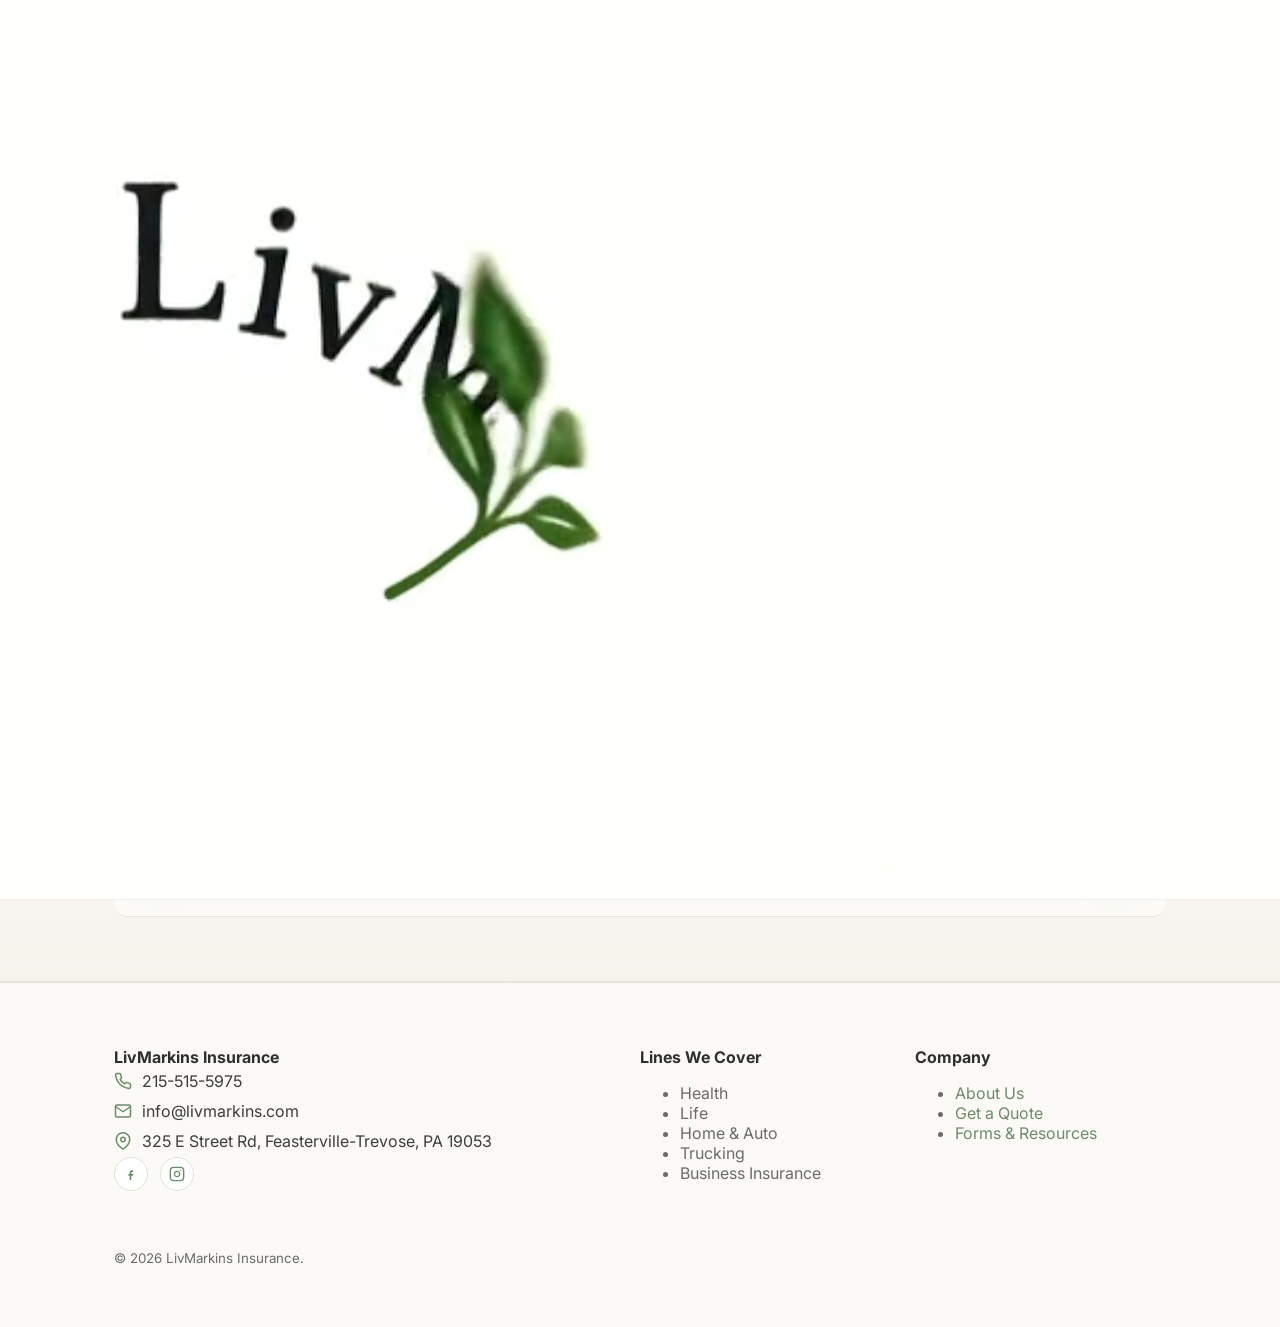
==== index.html @ 32b92e9e "Add files via upload" ====
<!doctype html>
<html lang="en">
<head>
<meta charset="utf-8"/>
<meta name="viewport" content="width=device-width, initial-scale=1"/>

<title>LivMarkins Insurance — Coverage with Clarity</title>

<meta name="description" content="LivMarkins Insurance offers Health, Life, Home, Auto, Trucking, and Tower Climber coverage with personalized service."/>

<meta property="og:type" content="website">
<meta property="og:site_name" content="LivMarkins Insurance">
<meta property="og:title" content="LivMarkins Insurance — Coverage with Clarity">
<meta property="og:description" content="Helping families and businesses protect what matters — Health, Life, Home & Auto, Trucking, and Tower Climbers coverage.">
<meta property="og:url" content="https://livmarkins.com/">
<meta property="og:image" content="https://livmarkins.com/assets/share-image.png?v=5">

<link rel="icon" type="image/png" href="assets/favicon.png?v=5">
<link rel="stylesheet" href="styles.css?cachebust"/>
</head>

<body>

<div class="scroll-progress"></div>

<div id="splash" class="splash" aria-hidden="true">
  <div class="splash-video-wrap">
    <video id="splashVideo" class="splash-video" autoplay muted playsinline preload="metadata" poster="assets/splash_poster.jpg">
      <source src="assets/splash.webm" type="video/webm"/>
      <source src="assets/splash.mp4" type="video/mp4"/>
      <img src="assets/logo.png" alt="">
    </video>
    <noscript>
      <img src="assets/splash_poster.jpg" alt="LivMarkins splash">
    </noscript>
  </div>
</div>

<header>
<div class="container nav">
  <div class="brand">
    <a href="./">
      <img src="assets/logo_name.png?v=5" alt="LivMarkins" class="brand-wordmark"/>
    </a>
  </div>

  <nav class="nav-desktop" aria-label="Primary">
    <ul>
      <li><a href="./" class="home-link active" aria-current="page">Home</a></li>
      <li><a href="about/" class="about-link">About</a></li>
      <li><a href="get-a-quote/" class="quote-link">Get a Quote</a></li>
      <li><a href="forms-and-resources/" class="res-link">Forms &amp; Resources</a></li>
    </ul>
  </nav>

  <button class="nav-toggle" aria-label="Open menu" aria-controls="mobileNav" aria-expanded="false">
    <span class="bar"></span>
    <span class="bar"></span>
    <span class="bar"></span>
  </button>
</div>

<div id="mobileNav" class="mobile-nav" hidden>
  <div class="mobile-nav-panel">
    <button class="nav-close" aria-label="Close menu">✕</button>
    <ul>
      <li><a href="./" class="home-link" aria-current="page">Home</a></li>
      <li><a href="about/" class="about-link">About</a></li>
      <li><a href="get-a-quote/" class="quote-link">Get a Quote</a></li>
      <li><a href="forms-and-resources/" class="res-link">Forms &amp; Resources</a></li>
    </ul>
  </div>
  <div class="mobile-nav-backdrop"></div>
</div>
</header>

<section class="hero">
  <svg class="hero-leaf l1" viewBox="0 0 100 100" fill="currentColor"><path d="M50 5c20 10 35 30 30 55-20 5-45-5-55-25C15 20 30 5 50 5z"/></svg>
  <svg class="hero-leaf l2" viewBox="0 0 100 100" fill="currentColor"><path d="M50 5c20 10 35 30 30 55-20 5-45-5-55-25C15 20 30 5 50 5z"/></svg>
  <svg class="hero-leaf l3" viewBox="0 0 100 100" fill="currentColor"><path d="M50 5c20 10 35 30 30 55-20 5-45-5-55-25C15 20 30 5 50 5z"/></svg>

  <div class="container hero-inner">
    <div>
      <img src="assets/logo.png" alt="LivMarkins Insurance" class="hero-full-logo splash-reveal d1"/>

      <h1 class="splash-reveal d2">Coverage that fits your life.</h1>

      <p class="splash-reveal d3">
        LivMarkins Insurance helps families and businesses protect what matters—without the jargon.
      </p>

      <div class="cta splash-reveal d4">
        <a class="button" href="get-a-quote/">Get a Quote</a>
        <a class="button secondary" href="about/">About Us</a>
      </div>
    </div>

    <aside class="card accordion-panel splash-reveal d3" aria-label="Why Insurance">
      <span class="badge">Why Insurance?</span>
      <p>
        You can’t control everything, but insurance lets you sleep at night knowing you’re covered when things go sideways.
      </p>

      <div class="acc-item">
        <button class="acc-trigger" aria-expanded="false">
          Health
          <svg class="acc-chevron" viewBox="0 0 24 24" fill="none" stroke="currentColor" stroke-width="2" stroke-linecap="round" stroke-linejoin="round"><polyline points="6 9 12 15 18 9"/></svg>
        </button>
        <div class="acc-panel"><div class="acc-panel-inner">Plans for individuals, families, and small businesses.</div></div>
      </div>

      <div class="acc-item">
        <button class="acc-trigger" aria-expanded="false">
          Life
          <svg class="acc-chevron" viewBox="0 0 24 24" fill="none" stroke="currentColor" stroke-width="2" stroke-linecap="round" stroke-linejoin="round"><polyline points="6 9 12 15 18 9"/></svg>
        </button>
        <div class="acc-panel"><div class="acc-panel-inner">Protect your family or partners with income replacement, debt coverage, and legacy planning.</div></div>
      </div>

      <div class="acc-item">
        <button class="acc-trigger" aria-expanded="false">
          Home &amp; Auto
          <svg class="acc-chevron" viewBox="0 0 24 24" fill="none" stroke="currentColor" stroke-width="2" stroke-linecap="round" stroke-linejoin="round"><polyline points="6 9 12 15 18 9"/></svg>
        </button>
        <div class="acc-panel"><div class="acc-panel-inner">Personalized coverage for your home, auto, jewelry, and liability.</div></div>
      </div>

      <div class="acc-item">
        <button class="acc-trigger" aria-expanded="false">
          Trucking
          <svg class="acc-chevron" viewBox="0 0 24 24" fill="none" stroke="currentColor" stroke-width="2" stroke-linecap="round" stroke-linejoin="round"><polyline points="6 9 12 15 18 9"/></svg>
        </button>
        <div class="acc-panel"><div class="acc-panel-inner">We work with over a dozen carriers to get the best coverage to protect your rig, cargo, and liability exposures.</div></div>
      </div>

      <div class="acc-item">
        <button class="acc-trigger" aria-expanded="false">
          Business Insurance
          <svg class="acc-chevron" viewBox="0 0 24 24" fill="none" stroke="currentColor" stroke-width="2" stroke-linecap="round" stroke-linejoin="round"><polyline points="6 9 12 15 18 9"/></svg>
        </button>
        <div class="acc-panel"><div class="acc-panel-inner">We are here to support all of your business endeavors. From 1 employee to a 50 employee company we will work with you to meet your needs.</div></div>
      </div>
    </aside>
  </div>
</section>

<section class="carrier-strip reveal" aria-label="Who we work with">
  <div class="container">
    <h2 class="carrier-strip-title">Who We Work With</h2>

    <div class="carrier-marquee">
      <div class="carrier-track">
        <img src="assets/carriers/AAA.png" alt="AAA">
        <img src="assets/carriers/AIC.png" alt="AIC">
        <img src="assets/carriers/AMB_PA_Logo_Eng_Horiz.png" alt="AMB">
        <img src="assets/carriers/Berkley.png" alt="Berkley">
        <img src="assets/carriers/Canal.png" alt="Canal">
        <img src="assets/carriers/Cincinnati.png" alt="Cincinnati">
        <img src="assets/carriers/Delta_Dental.svg.png" alt="Delta Dental">
        <img src="assets/carriers/Firstlight.jpg" alt="FirstLight">
        <img src="assets/carriers/Foremost.png" alt="Foremost">
        <img src="assets/carriers/Grange.png" alt="Grange">
        <img src="assets/carriers/Highmark-logo.png" alt="Highmark">
        <img src="assets/carriers/IMG logo.webp" alt="IMG">
        <img src="assets/carriers/jefferson-health-plans-logo.jpg" alt="Jefferson Health Plans">
        <img src="assets/carriers/Lloyds.png" alt="Lloyds">
        <img src="assets/carriers/MassMutual_Logo.jpg" alt="MassMutual">
        <img src="assets/carriers/Natgen.jpg" alt="NatGen">
        <img src="assets/carriers/Nationwide.png" alt="Nationwide">
        <img src="assets/carriers/Nirvana.png" alt="Nirvana">
        <img src="assets/carriers/Pennie-logo-blue.jpg" alt="Pennie">
        <img src="assets/carriers/Plymouth.png" alt="Plymouth">
        <img src="assets/carriers/Progressive.png" alt="Progressive">
        <img src="assets/carriers/RT.png" alt="RT Specialty">
        <img src="assets/carriers/T_CBC_RGB_285_K.49e07c0.png" alt="Capital Blue Cross">
        <img src="assets/carriers/Travelers.png" alt="Travelers">
        <img src="assets/carriers/united-healthcare-logo.png" alt="UnitedHealthcare">

        <img src="assets/carriers/AAA.png" alt="AAA">
        <img src="assets/carriers/AIC.png" alt="AIC">
        <img src="assets/carriers/AMB_PA_Logo_Eng_Horiz.png" alt="AMB">
        <img src="assets/carriers/Berkley.png" alt="Berkley">
        <img src="assets/carriers/Canal.png" alt="Canal">
        <img src="assets/carriers/Cincinnati.png" alt="Cincinnati">
        <img src="assets/carriers/Delta_Dental.svg.png" alt="Delta Dental">
        <img src="assets/carriers/Firstlight.jpg" alt="FirstLight">
        <img src="assets/carriers/Foremost.png" alt="Foremost">
        <img src="assets/carriers/Grange.png" alt="Grange">
        <img src="assets/carriers/Highmark-logo.png" alt="Highmark">
        <img src="assets/carriers/IMG logo.webp" alt="IMG">
        <img src="assets/carriers/jefferson-health-plans-logo.jpg" alt="Jefferson Health Plans">
        <img src="assets/carriers/Lloyds.png" alt="Lloyds">
        <img src="assets/carriers/MassMutual_Logo.jpg" alt="MassMutual">
        <img src="assets/carriers/Natgen.jpg" alt="NatGen">
        <img src="assets/carriers/Nationwide.png" alt="Nationwide">
        <img src="assets/carriers/Nirvana.png" alt="Nirvana">
        <img src="assets/carriers/Pennie-logo-blue.jpg" alt="Pennie">
        <img src="assets/carriers/Plymouth.png" alt="Plymouth">
        <img src="assets/carriers/Progressive.png" alt="Progressive">
        <img src="assets/carriers/RT.png" alt="RT Specialty">
        <img src="assets/carriers/T_CBC_RGB_285_K.49e07c0.png" alt="Capital Blue Cross">
        <img src="assets/carriers/Travelers.png" alt="Travelers">
        <img src="assets/carriers/united-healthcare-logo.png" alt="UnitedHealthcare">
      </div>
    </div>
  </div>
</section>

<footer>
<div class="container footer-grid">

  <div>
    <strong>LivMarkins Insurance</strong>
    <div class="footer-contact">
      <div class="footer-contact-item">
        <svg class="ico" viewBox="0 0 24 24" fill="none" stroke="currentColor" stroke-width="2" stroke-linecap="round" stroke-linejoin="round"><path d="M22 16.92v3a2 2 0 0 1-2.18 2 19.79 19.79 0 0 1-8.63-3.07 19.5 19.5 0 0 1-6-6 19.79 19.79 0 0 1-3.07-8.67A2 2 0 0 1 4.11 2h3a2 2 0 0 1 2 1.72c.127.96.361 1.903.7 2.81a2 2 0 0 1-.45 2.11L8.09 9.91a16 16 0 0 0 6 6l1.27-1.27a2 2 0 0 1 2.11-.45c.907.339 1.85.573 2.81.7A2 2 0 0 1 22 16.92z"/></svg>
        <a href="tel:+12155155975">215-515-5975</a>
      </div>
      <div class="footer-contact-item">
        <svg class="ico" viewBox="0 0 24 24" fill="none" stroke="currentColor" stroke-width="2" stroke-linecap="round" stroke-linejoin="round"><path d="M4 4h16c1.1 0 2 .9 2 2v12c0 1.1-.9 2-2 2H4c-1.1 0-2-.9-2-2V6c0-1.1.9-2 2-2z"/><polyline points="22,6 12,13 2,6"/></svg>
        <a href="mailto:info@livmarkins.com">info@livmarkins.com</a>
      </div>
      <div class="footer-contact-item">
        <svg class="ico" viewBox="0 0 24 24" fill="none" stroke="currentColor" stroke-width="2" stroke-linecap="round" stroke-linejoin="round"><path d="M21 10c0 7-9 13-9 13s-9-6-9-13a9 9 0 0 1 18 0z"/><circle cx="12" cy="10" r="3"/></svg>
        <a href="https://maps.google.com/?q=325+E+Street+Rd,+Feasterville-Trevose,+PA+19053" target="_blank" rel="noopener">325 E Street Rd, Feasterville-Trevose, PA 19053</a>
      </div>
    </div>
    <div class="footer-social">
      <a href="https://www.facebook.com/people/Livmarkins/61584676571394/" target="_blank" rel="noopener" aria-label="Facebook">
        <svg viewBox="0 0 24 24" fill="currentColor"><path d="M13.5 9H15V6.5h-1.5C11.6 6.5 10 8.1 10 10.2V12H8v2.5h2V21h2.5v-6.5H15l.5-2.5h-3v-1.5c0-.6.4-1 1-1z"/></svg>
      </a>
      <a href="https://www.instagram.com/livmarkins/" target="_blank" rel="noopener" aria-label="Instagram">
        <svg viewBox="0 0 24 24" fill="none" stroke="currentColor" stroke-width="2" stroke-linecap="round" stroke-linejoin="round"><rect x="2" y="2" width="20" height="20" rx="5" ry="5"/><path d="M16 11.37A4 4 0 1 1 12.63 8 4 4 0 0 1 16 11.37z"/><line x1="17.5" y1="6.5" x2="17.5" y2="6.5"/></svg>
      </a>
    </div>
  </div>

  <div>
    <strong>Lines We Cover</strong>
    <ul class="muted">
      <li>Health</li>
      <li>Life</li>
      <li>Home &amp; Auto</li>
      <li>Trucking</li>
      <li>Business Insurance</li>
    </ul>
  </div>

  <div>
    <strong>Company</strong>
    <ul class="muted">
      <li><a href="about/">About Us</a></li>
      <li><a href="get-a-quote/">Get a Quote</a></li>
      <li><a href="forms-and-resources/">Forms &amp; Resources</a></li>
    </ul>
  </div>

</div>

<div class="container">
  <small>© <span id="year"></span> LivMarkins Insurance.</small>
</div>
</footer>

<script>
document.getElementById('year').textContent=new Date().getFullYear()
</script>

<script src="script.js?cachebust" defer></script>

</body>
</html>
---- styles.css ----
/* ===========================
   LivMarkins — styles.css (V2)
   =========================== */

@import url('https://fonts.googleapis.com/css2?family=Fraunces:ital,opsz,wght@0,9..144,400;0,9..144,500;0,9..144,600;1,9..144,500&family=Inter:wght@400;500;600&display=swap');

:root{
  --sage:#7C9A7A;
  --sage-600:#6d8a6b;
  --sage-700:#587158;
  --charcoal:#2F2F2F;
  --stone:#F5F2EC;
  --white:#ffffff;
  --accent:#C9D6C3;
  --shadow-sm:0 2px 8px rgba(47,47,47,.06);
  --shadow-md:0 10px 30px rgba(47,47,47,.10);
  --shadow-lg:0 20px 48px rgba(47,47,47,.14);
  --radius:16px;
  --ease:cubic-bezier(.22,.61,.36,1);
  --dur:.7s;
}

*{ box-sizing:border-box; }

html{ scroll-behavior:smooth; }

html, body{
  margin:0;
  padding:0;
  font-family:'Inter',system-ui,-apple-system,Segoe UI,Roboto,Helvetica,Arial,sans-serif;
  color:var(--charcoal);
  background:var(--stone);
  overflow-x:hidden;
}

h1, h2, h3{
  font-family:'Fraunces',Georgia,serif;
  font-weight:600;
  letter-spacing:-.01em;
}

/* Links */
a{ color:var(--sage-600); text-decoration:none; }
a:hover{ text-decoration:underline; }

/* Page container */
.container{
  max-width:1100px;
  margin:0 auto;
  padding:24px;
}

/* ===========================
   Scroll progress bar
   =========================== */
.scroll-progress{
  position:fixed;
  top:0; left:0;
  height:3px;
  width:0%;
  background:linear-gradient(90deg, var(--sage), var(--sage-700));
  z-index:2000;
  transition:width .1s linear;
}

/* ===========================
   Header (desktop defaults)
   =========================== */
header{
  position:-webkit-sticky;
  position:sticky;
  top:0;
  z-index:1000;
  background:rgba(255,255,255,.9);
  backdrop-filter:blur(8px);
  -webkit-backdrop-filter:blur(8px);
  border-bottom:1px solid #e8e4dd;
  transition:box-shadow .3s var(--ease), padding .3s var(--ease);
}
header.scrolled{
  box-shadow:var(--shadow-sm);
}
header.scrolled .nav{ padding:10px 0; }

.nav{
  display:flex;
  align-items:center;
  justify-content:space-between;
  gap:24px;
  padding:16px 0;
  transition:padding .3s var(--ease);
}

.brand{ display:flex; align-items:center; gap:12px; }
.brand-wordmark{ display:block; transition:transform .3s var(--ease); }
.brand:hover .brand-wordmark{ transform:scale(1.03); }

/* Desktop nav */
nav ul{
  display:flex;
  gap:6px;
  list-style:none;
  margin:0;
  padding:0;
}
nav a{
  position:relative;
  padding:8px 12px;
  border-radius:10px;
  transition:background .2s ease, color .2s ease;
}
nav a::after{
  content:"";
  position:absolute;
  left:12px; right:12px; bottom:4px;
  height:2px;
  background:var(--sage);
  transform:scaleX(0);
  transform-origin:left;
  transition:transform .25s var(--ease);
}
nav a.active,
nav a:hover{
  background:#eef1ec;
  text-decoration:none;
}
nav a.active::after,
nav a:hover::after{ transform:scaleX(1); }
nav a:focus-visible{
  outline:2px solid var(--sage);
  outline-offset:2px;
}

/* ===========================
   Hero
   =========================== */
.hero{
  position:relative;
  background:linear-gradient(180deg,#faf8f3,#f6f3ed);
  border-bottom:1px solid #e8e4dd;
  overflow:hidden;
}

/* decorative floating leaves */
.hero-leaf{
  position:absolute;
  opacity:.16;
  color:var(--sage);
  pointer-events:none;
  animation:leafFloat 9s ease-in-out infinite;
  z-index:0;
}
.hero-leaf.l1{ top:-30px; right:6%; width:140px; animation-delay:0s; }
.hero-leaf.l2{ bottom:-20px; left:2%; width:100px; animation-delay:2.2s; transform:rotate(35deg); }
.hero-leaf.l3{ top:40%; right:28%; width:70px; animation-delay:4.4s; opacity:.10; }

@keyframes leafFloat{
  0%, 100%{ transform:translateY(0) rotate(0deg); }
  50%{ transform:translateY(-16px) rotate(4deg); }
}

.hero-inner{
  position:relative;
  z-index:1;
  display:grid;
  grid-template-columns:1.2fr 1fr;
  gap:28px;
  align-items:start;
  padding:44px 0 40px;
}

.hero h1{
  font-size:2.35rem;
  margin:0 0 10px;
}
.hero p{
  font-size:1.05rem;
  margin:0 0 14px;
  line-height:1.6;
}
.hero .cta{
  display:flex;
  gap:12px;
  flex-wrap:wrap;
  margin-top:12px;
}

.hero-full-logo{
  display:block;
  width:clamp(180px,28vw,360px);
  height:auto;
  margin:0 0 12px;
  filter:drop-shadow(0 2px 8px rgba(0,0,0,.05));
}

/* ===========================
   Reveal-on-scroll utility
   =========================== */
.reveal{
  opacity:0;
  transform:translateY(28px);
  transition:opacity var(--dur) var(--ease), transform var(--dur) var(--ease);
  will-change:transform, opacity;
}
.reveal.in-view{
  opacity:1;
  transform:none;
}
.reveal-left{ transform:translateX(-40px); }
.reveal-left.in-view{ transform:none; }
.reveal-right{ transform:translateX(40px); }
.reveal-right.in-view{ transform:none; }
.reveal-scale{ transform:scale(.94); }
.reveal-scale.in-view{ transform:none; }

/* stagger helper delays */
.d1{ transition-delay:.05s; }
.d2{ transition-delay:.15s; }
.d3{ transition-delay:.25s; }
.d4{ transition-delay:.35s; }
.d5{ transition-delay:.45s; }

/* Hero entrance — tied to splash finishing (or immediate page-ready on non-home pages) */
.splash-reveal{
  opacity:0;
  transform:translateY(22px);
  transition:opacity .8s var(--ease), transform .8s var(--ease);
}
body.page-ready .splash-reveal{
  opacity:1;
  transform:none;
}

/* ===========================
   Buttons
   =========================== */
.button{
  display:inline-block;
  background:var(--sage);
  color:#fff;
  padding:11px 18px;
  border-radius:12px;
  border:1px solid #6f8b6d;
  text-decoration:none;
  font-weight:500;
  transition:transform .2s var(--ease), box-shadow .2s var(--ease), filter .2s ease;
  box-shadow:0 1px 2px rgba(0,0,0,.05);
}
.button:hover{
  transform:translateY(-2px);
  box-shadow:var(--shadow-md);
  filter:brightness(0.98);
  text-decoration:none;
}
.button:active{ transform:translateY(0); }
.button.secondary{
  background:#eef1ec;
  color:#2e3a2c;
  border-color:#dbe4d8;
}
.button:disabled{
  opacity:.7;
  cursor:not-allowed;
  transform:none !important;
}

.button .spinner{
  display:inline-block;
  width:14px; height:14px;
  border:2px solid rgba(255,255,255,.5);
  border-top-color:#fff;
  border-radius:50%;
  margin-right:8px;
  vertical-align:-2px;
  animation:spin .7s linear infinite;
}
@keyframes spin{ to{ transform:rotate(360deg); } }

/* ===========================
   Sections & cards
   =========================== */
.section{
  padding:44px 0;
  border-bottom:1px solid #e8e4dd;
}
.grid{ display:grid; gap:18px; }
.ins-list{ grid-template-columns:repeat(2, minmax(0,1fr)); }

.card{
  background:#fff;
  border:1px solid #ebe7de;
  border-radius:var(--radius);
  padding:20px;
  box-shadow:var(--shadow-sm);
  transition:box-shadow .3s var(--ease), transform .3s var(--ease);
}
.card h3{ margin:0 0 8px; }

.badge{
  display:inline-block;
  background:#eef1ec;
  color:var(--sage-600);
  padding:4px 10px;
  border-radius:999px;
  font-size:.8rem;
  border:1px solid #dbe4d8;
}

/* ===========================
   About page team photo
   =========================== */
.about-photo-section{
  padding:60px 0;
  background:var(--white);
  border-bottom:1px solid #e8e4dd;
}
.about-photo-wrap{
  display:flex;
  align-items:center;
  justify-content:space-between;
  gap:44px;
  flex-wrap:wrap;
}
.about-photo-card{ flex:1 1 420px; }
.about-photo{
  display:block;
  width:100%;
  max-width:460px;
  height:auto;
  border-radius:18px;
  border:1px solid #ebe7de;
  box-shadow:var(--shadow-lg);
  object-fit:cover;
  transition:transform .5s var(--ease);
}
.about-photo-card:hover .about-photo{ transform:scale(1.015); }
.about-photo-content{ flex:1 1 320px; }
.about-photo-content h2{ margin:0 0 12px; font-size:1.9rem; }
.about-photo-content p{ margin:0 0 14px; line-height:1.65; font-size:1.05rem; }

.stat-row{
  display:flex;
  gap:28px;
  margin-top:22px;
  flex-wrap:wrap;
}
.stat{
  background:#fbfaf6;
  border:1px solid #eee7d9;
  border-radius:14px;
  padding:14px 20px;
  min-width:120px;
  text-align:center;
}
.stat .num{
  font-family:'Fraunces',Georgia,serif;
  font-size:2rem;
  font-weight:600;
  color:var(--sage-700);
  display:block;
  line-height:1;
}
.stat .label{
  font-size:.82rem;
  color:#6b6b6b;
  margin-top:4px;
  display:block;
}

/* ===========================
   Custom accordion
   =========================== */
.accordion-panel{ }
@media (min-width:821px){
  .accordion-panel{
    max-height:520px;
    overflow:auto;
    -webkit-overflow-scrolling:touch;
  }
}
.acc-item{
  background:#fbfaf6;
  border:1px solid #eee7d9;
  border-radius:12px;
  overflow:hidden;
  transition:border-color .2s ease;
}
.acc-item + .acc-item{ margin-top:10px; }
.acc-item.open{ border-color:var(--sage); }
.acc-trigger{
  width:100%;
  display:flex;
  align-items:center;
  justify-content:space-between;
  gap:12px;
  background:none;
  border:none;
  text-align:left;
  padding:14px;
  font:inherit;
  font-weight:600;
  color:#2e3a2c;
  cursor:pointer;
}
.acc-chevron{
  flex:0 0 auto;
  width:18px; height:18px;
  transition:transform .3s var(--ease);
  color:var(--sage-600);
}
.acc-item.open .acc-chevron{ transform:rotate(180deg); }
.acc-panel{
  max-height:0;
  overflow:hidden;
  transition:max-height .35s var(--ease);
}
.acc-panel-inner{
  padding:0 14px 14px;
  color:#3d3d3d;
  line-height:1.55;
}

/* ===========================
   Forms
   =========================== */
form{ display:grid; gap:12px; }
.input{ display:grid; gap:6px; }
input, select, textarea{
  width:100%;
  padding:12px 12px;
  border-radius:12px;
  border:1px solid #e0ded6;
  background:#fff;
  outline:none;
  font-family:inherit;
  transition:border-color .2s ease, box-shadow .2s ease;
}
input:focus, select:focus, textarea:focus{
  border-color:var(--sage);
  box-shadow:0 0 0 3px #dfe9db;
}
.input label{
  transition:color .2s ease;
}
.input:focus-within label{
  color:var(--sage-700);
}
.form-row{ display:grid; grid-template-columns:1fr 1fr; gap:12px; }
.notice{
  padding:10px 12px;
  border-radius:12px;
  border:1px solid #e7e2d8;
  background:#fbfaf7;
  transition:opacity .25s ease;
}
.alert{ border-color:#f0d7d5; color:#8a1a13; background:#fff7f6; }
.success{ border-color:#cfe6cf; color:#1e5d1e; background:#f6fbf6; }
.hidden{ display:none; }

/* ===========================
   Carrier logo running board
   =========================== */
.carrier-strip{
  padding:34px 0 40px;
  border-bottom:1px solid #e8e4dd;
  background:linear-gradient(180deg,#faf8f3,#f6f3ed);
}
.carrier-strip-title{
  margin:0 0 18px;
  text-align:center;
  font-size:1rem;
  font-weight:600;
  color:var(--sage-600);
}
.carrier-marquee{
  position:relative;
  overflow:hidden;
  width:100%;
  border-top:1px solid #e8e4dd;
  border-bottom:1px solid #e8e4dd;
  background:#fbfaf6;
  border-radius:14px;
  -webkit-tap-highlight-color:transparent;
}
.carrier-marquee::before,
.carrier-marquee::after{
  content:"";
  position:absolute;
  top:0; bottom:0;
  width:72px;
  z-index:2;
  pointer-events:none;
}
.carrier-marquee::before{
  left:0;
  background:linear-gradient(to right, #fbfaf6 0%, rgba(251,250,246,0) 100%);
}
.carrier-marquee::after{
  right:0;
  background:linear-gradient(to left, #fbfaf6 0%, rgba(251,250,246,0) 100%);
}
.carrier-track{
  display:flex;
  align-items:center;
  gap:54px;
  width:max-content;
  padding:22px 0;
  animation:carrierScroll 65s linear infinite;
  will-change:transform;
}
.carrier-marquee:hover .carrier-track{ animation-play-state:paused; }
.carrier-track img{
  height:46px;
  width:auto;
  max-width:180px;
  object-fit:contain;
  flex:0 0 auto;
  opacity:.82;
  filter:grayscale(100%);
  transition:transform .28s ease, opacity .28s ease, filter .28s ease;
  transform-origin:center center;
}
.carrier-marquee:hover .carrier-track img{ opacity:.32; }
.carrier-track img:hover{
  opacity:1;
  filter:grayscale(0%);
  transform:scale(1.28);
  z-index:5;
  position:relative;
}
@keyframes carrierScroll{
  from{ transform:translateX(0); }
  to{ transform:translateX(-50%); }
}

/* ===========================
   Footer
   =========================== */
footer{
  padding:40px 0 36px;
  background:#fbfaf6;
  border-top:1px solid #e8e4dd;
  margin-top:0;
}
.footer-grid{
  display:grid;
  grid-template-columns:2fr 1fr 1fr;
  gap:24px;
}
small, .muted{ color:#6b6b6b; }

.footer-contact{ display:grid; gap:10px; margin-top:4px; }
.footer-contact-item{
  display:flex;
  align-items:flex-start;
  gap:10px;
  color:#3d3d3d;
}
.footer-contact-item .ico{
  flex:0 0 auto;
  width:18px; height:18px;
  color:var(--sage-600);
  margin-top:1px;
}
.footer-contact-item a{ color:#3d3d3d; }
.footer-contact-item a:hover{ color:var(--sage-700); }
.footer-social{ display:flex; gap:12px; margin-top:6px; }
.footer-social a{
  display:inline-flex;
  align-items:center;
  justify-content:center;
  width:34px; height:34px;
  border-radius:50%;
  border:1px solid #dfe4da;
  background:#fff;
  color:var(--sage-600);
  transition:transform .2s var(--ease), background .2s ease, color .2s ease;
}
.footer-social a:hover{
  background:var(--sage);
  color:#fff;
  transform:translateY(-2px);
  text-decoration:none;
}
.footer-social svg{ width:16px; height:16px; }

/* ===========================
   Splash video
   =========================== */
.splash{
  position:fixed;
  inset:0;
  background:#fff;
  display:grid;
  place-items:center;
  z-index:9999;
  transition:opacity .45s ease, visibility .45s ease;
}
.splash.hide{
  opacity:0;
  visibility:hidden;
  pointer-events:none;
}
.splash-video-wrap{ width:100%; height:100%; background:#fff; }
.splash-video{ width:100%; height:100%; background:#fff; display:block; }

@media (max-width:1023px){
  .splash-video{ object-fit:contain; }
}
@media (min-width:1024px){
  .splash-video{
    object-fit:cover;
    transform:scale(1.06);
    animation:splashSettle 600ms ease-out forwards;
  }
}
@keyframes splashSettle{
  from{ transform:scale(1.06); }
  to{ transform:scale(1); }
}

@media (prefers-reduced-motion:reduce){
  .splash{ display:none !important; }
  .splash-video{ display:none !important; }
  .accordion-panel{ max-height:none !important; }
  .reveal, .reveal-left, .reveal-right, .reveal-scale, .splash-reveal{
    opacity:1 !important;
    transform:none !important;
    transition:none !important;
  }
  .hero-leaf{ animation:none !important; }
  html{ scroll-behavior:auto; }
}

/* ===========================
   Responsive
   =========================== */
@media (max-width:820px){
  .hero-inner{ grid-template-columns:1fr; }
  .ins-list{ grid-template-columns:1fr; }
  .footer-grid{ grid-template-columns:1fr; }
  .form-row{ grid-template-columns:1fr; }
  .container{ padding-left:20px; padding-right:20px; }
  .hero-full-logo{ width:clamp(180px,60vw,300px); }

  .about-photo-section{ padding:44px 0; }
  .about-photo-wrap{
    flex-direction:column;
    align-items:center;
    text-align:center;
    gap:28px;
  }
  .about-photo-card, .about-photo-content{ flex:1 1 100%; }
  .about-photo{ margin:0 auto; max-width:100%; }
  .stat-row{ justify-content:center; }

  .carrier-strip{ padding:24px 0 28px; }
  .carrier-strip-title{ margin-bottom:14px; font-size:.95rem; }
  .carrier-marquee::before, .carrier-marquee::after{ width:32px; }
  .carrier-track{ gap:30px; padding:16px 0; animation-duration:42s; }
  .carrier-track img{ height:34px; max-width:135px; }
  .carrier-marquee:hover .carrier-track{ animation-play-state:running; }
  .carrier-marquee:hover .carrier-track img{ opacity:.82; }
  .carrier-track img:hover, .carrier-track img:active, .carrier-track img:focus{
    opacity:.82; filter:grayscale(100%); transform:none; position:static;
  }

  header{
    position:fixed;
    top:0; left:0; right:0;
    z-index:1000;
    box-shadow:0 2px 8px rgba(0,0,0,.04);
  }
  body{ padding-top:var(--header-h, 96px); }
  .hero-leaf{ display:none; }
}

/* ===========================
   Mobile burger nav (≤ 820px)
   =========================== */
.nav-toggle{ display:none; }
@media (max-width:820px){
  .nav-desktop{ display:none; }
  .nav-toggle{
    display:inline-flex;
    flex-direction:column;
    gap:4px;
    width:40px; height:40px;
    align-items:center; justify-content:center;
    border:1px solid #e5e1d8;
    border-radius:10px;
    background:#fff;
    position:relative;
    z-index:30001;
    -webkit-tap-highlight-color:transparent;
  }
  .nav-toggle .bar{ display:block; width:18px; height:2px; background:#2F2F2F; border-radius:2px; }
  header .container.nav{ gap:12px; padding-left:12px; padding-right:12px; }
  header .brand img.brand-wordmark{ height:48px; max-height:50px; width:auto; object-fit:contain; display:block; }

  .mobile-nav[hidden]{ display:none; }
  .mobile-nav{ position:fixed; inset:0; z-index:30000; }
  .mobile-nav-backdrop{
    position:absolute; inset:0;
    background:rgba(0,0,0,.28);
    opacity:0; pointer-events:none;
    transition:opacity .2s ease;
    z-index:29999;
  }
  .mobile-nav-panel{
    position:absolute; top:0; right:0; height:100%;
    width:min(82vw,340px);
    background:#fff;
    border-left:1px solid #e8e4dd;
    transform:translateX(100%);
    transition:transform .25s ease;
    display:flex; flex-direction:column;
    padding:16px 14px max(20px, env(safe-area-inset-bottom));
    box-shadow:-8px 0 24px rgba(0,0,0,.08);
    z-index:30000;
  }
  .mobile-nav .nav-close{
    align-self:flex-end; font-size:22px; line-height:1;
    background:#fff; border:1px solid #e5e1d8; border-radius:10px; width:40px; height:40px;
  }
  .mobile-nav ul{ list-style:none; margin:16px 0 0; padding:0; display:grid; gap:10px; position:relative; z-index:2; }
  .mobile-nav a{
    display:block; padding:12px 12px; border-radius:12px; font-size:18px;
    color:#fff; background:var(--sage); border:1px solid #6f8b6d;
    text-decoration:none; text-align:center;
  }
  .mobile-nav a:hover{ filter:brightness(0.97); text-decoration:none; }
  .mobile-nav a[aria-current="page"]{ background:var(--sage-600); border-color:#5c755a; }
  .mobile-cta{ margin-top:auto; display:grid; gap:10px; padding-top:12px; border-top:1px solid #eee; position:relative; z-index:1; pointer-events:none; }
  .mobile-cta .button{ pointer-events:auto; text-align:center; }
  body.menu-open .nav-toggle{ visibility:hidden; pointer-events:none; }
  body.menu-open{ overflow:hidden; }
  body.menu-open .mobile-nav-backdrop{ opacity:1; pointer-events:auto; }
  body.menu-open .mobile-nav-panel{ transform:translateX(0); }
  .hero, .hero *{ transform:none !important; }
}

/* Desktop header logo size */
header .brand img.brand-wordmark{
  height:72px;
  max-height:80px;
  width:auto;
  object-fit:contain;
  display:block;
}
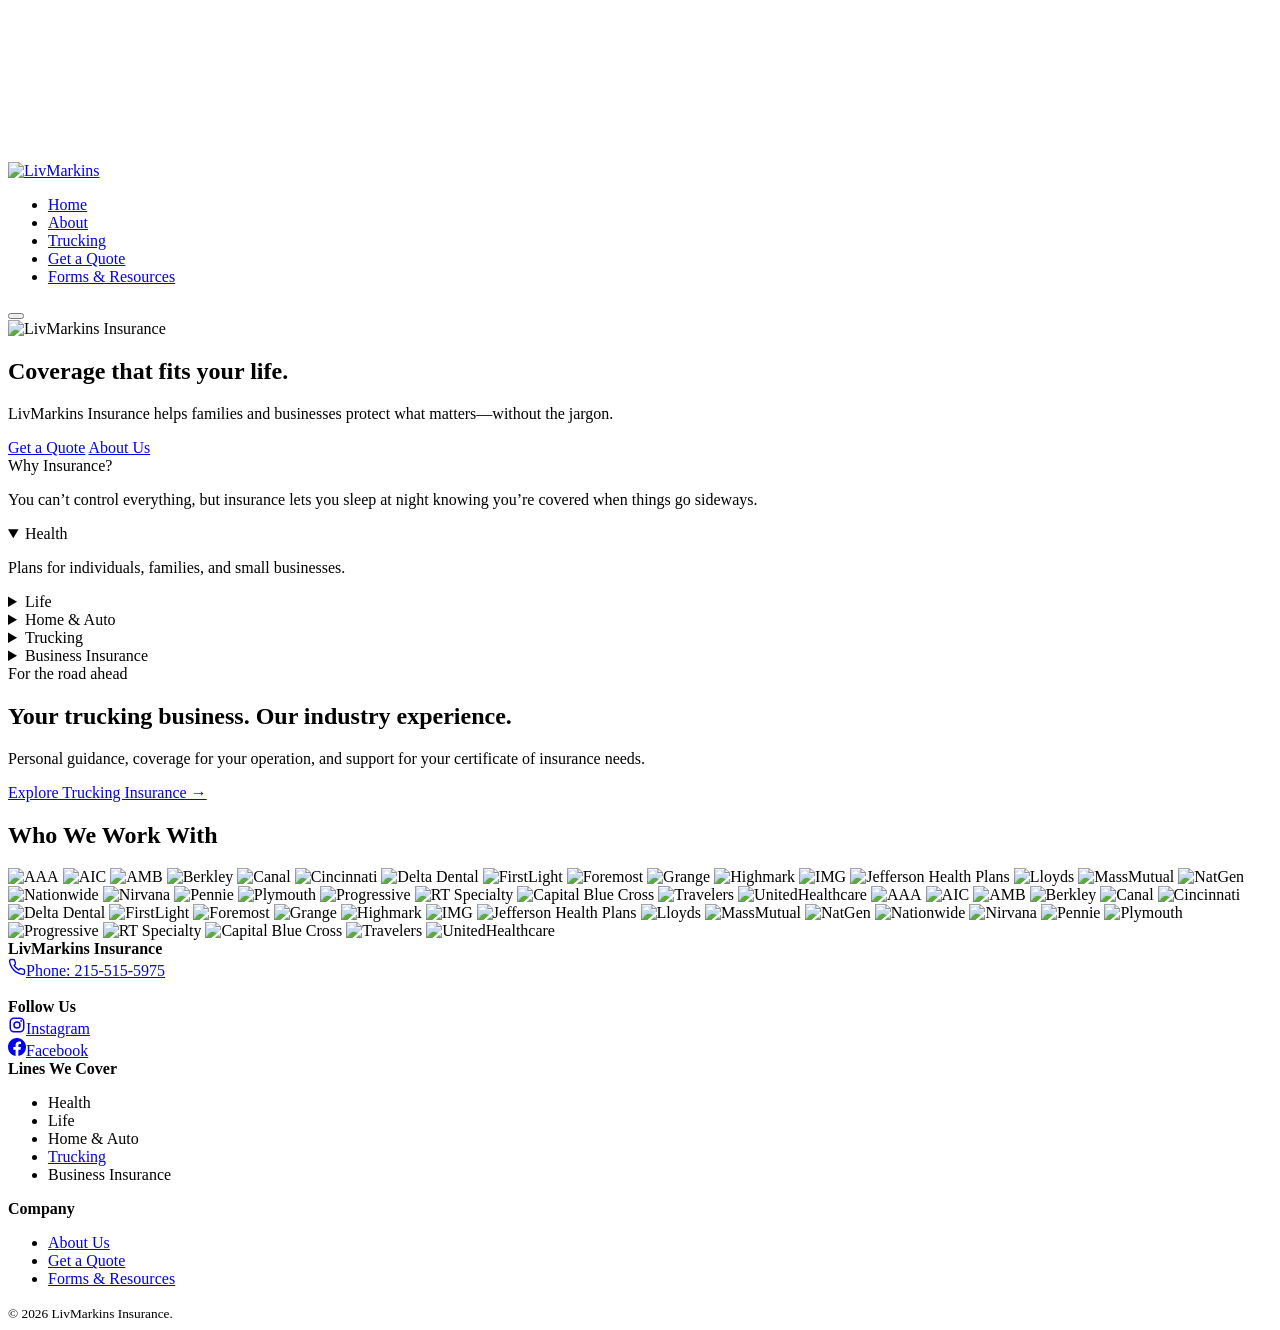
==== commit 25aabdf7: "Sync index.html with production site" ====
--- a/index.html
+++ b/index.html
@@ -12,261 +12,318 @@
 <meta property="og:site_name" content="LivMarkins Insurance">
 <meta property="og:title" content="LivMarkins Insurance — Coverage with Clarity">
 <meta property="og:description" content="Helping families and businesses protect what matters — Health, Life, Home & Auto, Trucking, and Tower Climbers coverage.">
-<meta property="og:url" content="https://livmarkins.com/">
-<meta property="og:image" content="https://livmarkins.com/assets/share-image.png?v=5">
-
-<link rel="icon" type="image/png" href="assets/favicon.png?v=5">
-<link rel="stylesheet" href="styles.css?cachebust"/>
+<meta property="og:url" content="https://alex-makidon.github.io/LivMarkinsTest/">
+<meta property="og:image" content="https://alex-makidon.github.io/LivMarkinsTest/assets/share-image.png?v=5">
+
+<link rel="icon" type="image/png" href="/LivMarkinsTest/assets/favicon.png?v=5">
+<link rel="stylesheet" href="/LivMarkinsTest/styles.css?v=footer-icons-20261004"/>
+
 </head>
 
 <body>
 
-<div class="scroll-progress"></div>
-
 <div id="splash" class="splash" aria-hidden="true">
-  <div class="splash-video-wrap">
-    <video id="splashVideo" class="splash-video" autoplay muted playsinline preload="metadata" poster="assets/splash_poster.jpg">
-      <source src="assets/splash.webm" type="video/webm"/>
-      <source src="assets/splash.mp4" type="video/mp4"/>
-      <img src="assets/logo.png" alt="">
-    </video>
-    <noscript>
-      <img src="assets/splash_poster.jpg" alt="LivMarkins splash">
-    </noscript>
-  </div>
+<div class="splash-video-wrap">
+
+<video id="splashVideo" class="splash-video" autoplay muted playsinline preload="metadata" poster="/LivMarkinsTest/assets/splash_poster.jpg">
+
+<source src="/LivMarkinsTest/assets/splash.webm" type="video/webm"/>
+<source src="/LivMarkinsTest/assets/splash.mp4" type="video/mp4"/>
+
+<img src="/LivMarkinsTest/assets/logo.png" alt="">
+
+</video>
+
+<noscript>
+<img src="/LivMarkinsTest/assets/splash_poster.jpg" alt="LivMarkins splash">
+</noscript>
+
+</div>
 </div>
 
 <header>
+
 <div class="container nav">
-  <div class="brand">
-    <a href="./">
-      <img src="assets/logo_name.png?v=5" alt="LivMarkins" class="brand-wordmark"/>
-    </a>
-  </div>
-
-  <nav class="nav-desktop" aria-label="Primary">
-    <ul>
-      <li><a href="./" class="home-link active" aria-current="page">Home</a></li>
-      <li><a href="about/" class="about-link">About</a></li>
-      <li><a href="get-a-quote/" class="quote-link">Get a Quote</a></li>
-      <li><a href="forms-and-resources/" class="res-link">Forms &amp; Resources</a></li>
-    </ul>
-  </nav>
-
-  <button class="nav-toggle" aria-label="Open menu" aria-controls="mobileNav" aria-expanded="false">
-    <span class="bar"></span>
-    <span class="bar"></span>
-    <span class="bar"></span>
-  </button>
+
+<div class="brand">
+  <a href="/LivMarkinsTest/">
+    <img src="/LivMarkinsTest/assets/logo_name.png?v=5" alt="LivMarkins" class="brand-wordmark"/>
+  </a>
+</div>
+
+<nav class="nav-desktop" aria-label="Primary">
+
+<ul>
+
+<li>
+<a href="/LivMarkinsTest/" class="home-link active" aria-current="page">Home</a>
+</li>
+
+<li>
+<a href="/LivMarkinsTest/about/" class="about-link">About</a>
+</li>
+<li><a href="/LivMarkinsTest/trucking/" class="trucking-link">Trucking</a></li>
+
+<li>
+<a href="/LivMarkinsTest/get-a-quote/" class="quote-link">Get a Quote</a>
+</li>
+
+<li>
+<a href="/LivMarkinsTest/forms-and-resources/" class="res-link">Forms &amp; Resources</a>
+</li>
+
+</ul>
+
+</nav>
+
+<button class="nav-toggle" aria-label="Open menu" aria-controls="mobileNav" aria-expanded="false">
+
+<span class="bar"></span>
+<span class="bar"></span>
+<span class="bar"></span>
+
+</button>
+
 </div>
 
 <div id="mobileNav" class="mobile-nav" hidden>
-  <div class="mobile-nav-panel">
-    <button class="nav-close" aria-label="Close menu">✕</button>
-    <ul>
-      <li><a href="./" class="home-link" aria-current="page">Home</a></li>
-      <li><a href="about/" class="about-link">About</a></li>
-      <li><a href="get-a-quote/" class="quote-link">Get a Quote</a></li>
-      <li><a href="forms-and-resources/" class="res-link">Forms &amp; Resources</a></li>
-    </ul>
-  </div>
-  <div class="mobile-nav-backdrop"></div>
-</div>
+
+<div class="mobile-nav-panel">
+
+<button class="nav-close" aria-label="Close menu">✕</button>
+
+<ul>
+
+<li>
+<a href="/LivMarkinsTest/" class="home-link" aria-current="page">Home</a>
+</li>
+
+<li>
+<a href="/LivMarkinsTest/about/" class="about-link">About</a>
+</li>
+<li><a href="/LivMarkinsTest/trucking/" class="trucking-link">Trucking</a></li>
+
+<li>
+<a href="/LivMarkinsTest/get-a-quote/" class="quote-link">Get a Quote</a>
+</li>
+
+<li>
+<a href="/LivMarkinsTest/forms-and-resources/" class="res-link">Forms &amp; Resources</a>
+</li>
+
+</ul>
+
+</div>
+
+<div class="mobile-nav-backdrop"></div>
+
+</div>
+
 </header>
 
 <section class="hero">
-  <svg class="hero-leaf l1" viewBox="0 0 100 100" fill="currentColor"><path d="M50 5c20 10 35 30 30 55-20 5-45-5-55-25C15 20 30 5 50 5z"/></svg>
-  <svg class="hero-leaf l2" viewBox="0 0 100 100" fill="currentColor"><path d="M50 5c20 10 35 30 30 55-20 5-45-5-55-25C15 20 30 5 50 5z"/></svg>
-  <svg class="hero-leaf l3" viewBox="0 0 100 100" fill="currentColor"><path d="M50 5c20 10 35 30 30 55-20 5-45-5-55-25C15 20 30 5 50 5z"/></svg>
-
-  <div class="container hero-inner">
-    <div>
-      <img src="assets/logo.png" alt="LivMarkins Insurance" class="hero-full-logo splash-reveal d1"/>
-
-      <h1 class="splash-reveal d2">Coverage that fits your life.</h1>
-
-      <p class="splash-reveal d3">
-        LivMarkins Insurance helps families and businesses protect what matters—without the jargon.
-      </p>
-
-      <div class="cta splash-reveal d4">
-        <a class="button" href="get-a-quote/">Get a Quote</a>
-        <a class="button secondary" href="about/">About Us</a>
-      </div>
+
+<div class="container hero-inner">
+
+<div>
+
+<img src="/LivMarkinsTest/assets/logo.png" alt="LivMarkins Insurance" class="hero-full-logo"/>
+
+<h1>Coverage that fits your life.</h1>
+
+<p>
+LivMarkins Insurance helps families and businesses protect what matters—without the jargon.
+</p>
+
+<div class="cta">
+
+<a class="button" href="/LivMarkinsTest/get-a-quote/">Get a Quote</a>
+
+<a class="button secondary" href="/LivMarkinsTest/about/">About Us</a>
+
+</div>
+
+</div>
+
+<aside class="card accordion-panel" aria-label="Why Insurance">
+
+<span class="badge">Why Insurance?</span>
+
+<p>
+You can’t control everything, but insurance lets you sleep at night knowing you’re covered when things go sideways.
+</p>
+
+<details open>
+<summary>Health</summary>
+<p>Plans for individuals, families, and small businesses.</p>
+</details>
+
+<details>
+<summary>Life</summary>
+<p>Protect your family or partners with income replacement, debt coverage, and legacy planning.</p>
+</details>
+
+<details>
+<summary>Home &amp; Auto</summary>
+<p>Personalized coverage for your home, auto, jewelry, and liability.</p>
+</details>
+
+<details>
+<summary>Trucking</summary>
+<p>We work with over a dozen carriers to get the best coverage to protect your rig, cargo, and liability exposures.</p>
+<p><a href="/LivMarkinsTest/trucking/">Explore trucking insurance &rarr;</a></p>
+</details>
+
+<details>
+<summary>Business Insurance</summary>
+<p>We are here to support all of your business endeavors. From 1 employee to a 50 employee company we will work with you to meet your needs.</p>
+</details>
+
+</aside>
+
+</div>
+
+</section>
+
+<section class="trucking-promo" aria-labelledby="trucking-promo-title">
+  <div class="container trucking-promo-inner">
+    <div><span class="trucking-eyebrow">For the road ahead</span>
+      <h2 id="trucking-promo-title">Your trucking business. Our industry experience.</h2>
+      <p>Personal guidance, coverage for your operation, and support for your certificate of insurance needs.</p>
     </div>
-
-    <aside class="card accordion-panel splash-reveal d3" aria-label="Why Insurance">
-      <span class="badge">Why Insurance?</span>
-      <p>
-        You can’t control everything, but insurance lets you sleep at night knowing you’re covered when things go sideways.
-      </p>
-
-      <div class="acc-item">
-        <button class="acc-trigger" aria-expanded="false">
-          Health
-          <svg class="acc-chevron" viewBox="0 0 24 24" fill="none" stroke="currentColor" stroke-width="2" stroke-linecap="round" stroke-linejoin="round"><polyline points="6 9 12 15 18 9"/></svg>
-        </button>
-        <div class="acc-panel"><div class="acc-panel-inner">Plans for individuals, families, and small businesses.</div></div>
-      </div>
-
-      <div class="acc-item">
-        <button class="acc-trigger" aria-expanded="false">
-          Life
-          <svg class="acc-chevron" viewBox="0 0 24 24" fill="none" stroke="currentColor" stroke-width="2" stroke-linecap="round" stroke-linejoin="round"><polyline points="6 9 12 15 18 9"/></svg>
-        </button>
-        <div class="acc-panel"><div class="acc-panel-inner">Protect your family or partners with income replacement, debt coverage, and legacy planning.</div></div>
-      </div>
-
-      <div class="acc-item">
-        <button class="acc-trigger" aria-expanded="false">
-          Home &amp; Auto
-          <svg class="acc-chevron" viewBox="0 0 24 24" fill="none" stroke="currentColor" stroke-width="2" stroke-linecap="round" stroke-linejoin="round"><polyline points="6 9 12 15 18 9"/></svg>
-        </button>
-        <div class="acc-panel"><div class="acc-panel-inner">Personalized coverage for your home, auto, jewelry, and liability.</div></div>
-      </div>
-
-      <div class="acc-item">
-        <button class="acc-trigger" aria-expanded="false">
-          Trucking
-          <svg class="acc-chevron" viewBox="0 0 24 24" fill="none" stroke="currentColor" stroke-width="2" stroke-linecap="round" stroke-linejoin="round"><polyline points="6 9 12 15 18 9"/></svg>
-        </button>
-        <div class="acc-panel"><div class="acc-panel-inner">We work with over a dozen carriers to get the best coverage to protect your rig, cargo, and liability exposures.</div></div>
-      </div>
-
-      <div class="acc-item">
-        <button class="acc-trigger" aria-expanded="false">
-          Business Insurance
-          <svg class="acc-chevron" viewBox="0 0 24 24" fill="none" stroke="currentColor" stroke-width="2" stroke-linecap="round" stroke-linejoin="round"><polyline points="6 9 12 15 18 9"/></svg>
-        </button>
-        <div class="acc-panel"><div class="acc-panel-inner">We are here to support all of your business endeavors. From 1 employee to a 50 employee company we will work with you to meet your needs.</div></div>
-      </div>
-    </aside>
+    <a class="button" href="/LivMarkinsTest/trucking/">Explore Trucking Insurance &rarr;</a>
   </div>
 </section>
 
-<section class="carrier-strip reveal" aria-label="Who we work with">
+<section class="carrier-strip" aria-label="Who we work with">
   <div class="container">
     <h2 class="carrier-strip-title">Who We Work With</h2>
 
     <div class="carrier-marquee">
       <div class="carrier-track">
-        <img src="assets/carriers/AAA.png" alt="AAA">
-        <img src="assets/carriers/AIC.png" alt="AIC">
-        <img src="assets/carriers/AMB_PA_Logo_Eng_Horiz.png" alt="AMB">
-        <img src="assets/carriers/Berkley.png" alt="Berkley">
-        <img src="assets/carriers/Canal.png" alt="Canal">
-        <img src="assets/carriers/Cincinnati.png" alt="Cincinnati">
-        <img src="assets/carriers/Delta_Dental.svg.png" alt="Delta Dental">
-        <img src="assets/carriers/Firstlight.jpg" alt="FirstLight">
-        <img src="assets/carriers/Foremost.png" alt="Foremost">
-        <img src="assets/carriers/Grange.png" alt="Grange">
-        <img src="assets/carriers/Highmark-logo.png" alt="Highmark">
-        <img src="assets/carriers/IMG logo.webp" alt="IMG">
-        <img src="assets/carriers/jefferson-health-plans-logo.jpg" alt="Jefferson Health Plans">
-        <img src="assets/carriers/Lloyds.png" alt="Lloyds">
-        <img src="assets/carriers/MassMutual_Logo.jpg" alt="MassMutual">
-        <img src="assets/carriers/Natgen.jpg" alt="NatGen">
-        <img src="assets/carriers/Nationwide.png" alt="Nationwide">
-        <img src="assets/carriers/Nirvana.png" alt="Nirvana">
-        <img src="assets/carriers/Pennie-logo-blue.jpg" alt="Pennie">
-        <img src="assets/carriers/Plymouth.png" alt="Plymouth">
-        <img src="assets/carriers/Progressive.png" alt="Progressive">
-        <img src="assets/carriers/RT.png" alt="RT Specialty">
-        <img src="assets/carriers/T_CBC_RGB_285_K.49e07c0.png" alt="Capital Blue Cross">
-        <img src="assets/carriers/Travelers.png" alt="Travelers">
-        <img src="assets/carriers/united-healthcare-logo.png" alt="UnitedHealthcare">
-
-        <img src="assets/carriers/AAA.png" alt="AAA">
-        <img src="assets/carriers/AIC.png" alt="AIC">
-        <img src="assets/carriers/AMB_PA_Logo_Eng_Horiz.png" alt="AMB">
-        <img src="assets/carriers/Berkley.png" alt="Berkley">
-        <img src="assets/carriers/Canal.png" alt="Canal">
-        <img src="assets/carriers/Cincinnati.png" alt="Cincinnati">
-        <img src="assets/carriers/Delta_Dental.svg.png" alt="Delta Dental">
-        <img src="assets/carriers/Firstlight.jpg" alt="FirstLight">
-        <img src="assets/carriers/Foremost.png" alt="Foremost">
-        <img src="assets/carriers/Grange.png" alt="Grange">
-        <img src="assets/carriers/Highmark-logo.png" alt="Highmark">
-        <img src="assets/carriers/IMG logo.webp" alt="IMG">
-        <img src="assets/carriers/jefferson-health-plans-logo.jpg" alt="Jefferson Health Plans">
-        <img src="assets/carriers/Lloyds.png" alt="Lloyds">
-        <img src="assets/carriers/MassMutual_Logo.jpg" alt="MassMutual">
-        <img src="assets/carriers/Natgen.jpg" alt="NatGen">
-        <img src="assets/carriers/Nationwide.png" alt="Nationwide">
-        <img src="assets/carriers/Nirvana.png" alt="Nirvana">
-        <img src="assets/carriers/Pennie-logo-blue.jpg" alt="Pennie">
-        <img src="assets/carriers/Plymouth.png" alt="Plymouth">
-        <img src="assets/carriers/Progressive.png" alt="Progressive">
-        <img src="assets/carriers/RT.png" alt="RT Specialty">
-        <img src="assets/carriers/T_CBC_RGB_285_K.49e07c0.png" alt="Capital Blue Cross">
-        <img src="assets/carriers/Travelers.png" alt="Travelers">
-        <img src="assets/carriers/united-healthcare-logo.png" alt="UnitedHealthcare">
+        <img src="/LivMarkinsTest/assets/carriers/AAA.png" alt="AAA">
+        <img src="/LivMarkinsTest/assets/carriers/AIC.png" alt="AIC">
+        <img src="/LivMarkinsTest/assets/carriers/AMB_PA_Logo_Eng_Horiz.png" alt="AMB">
+        <img src="/LivMarkinsTest/assets/carriers/Berkley.png" alt="Berkley">
+        <img src="/LivMarkinsTest/assets/carriers/Canal.png" alt="Canal">
+        <img src="/LivMarkinsTest/assets/carriers/Cincinnati.png" alt="Cincinnati">
+        <img src="/LivMarkinsTest/assets/carriers/Delta_Dental.svg.png" alt="Delta Dental">
+        <img src="/LivMarkinsTest/assets/carriers/Firstlight.jpg" alt="FirstLight">
+        <img src="/LivMarkinsTest/assets/carriers/Foremost.png" alt="Foremost">
+        <img src="/LivMarkinsTest/assets/carriers/Grange.png" alt="Grange">
+        <img src="/LivMarkinsTest/assets/carriers/Highmark-logo.png" alt="Highmark">
+        <img src="/LivMarkinsTest/assets/carriers/IMG logo.webp" alt="IMG">
+        <img src="/LivMarkinsTest/assets/carriers/jefferson-health-plans-logo.jpg" alt="Jefferson Health Plans">
+        <img src="/LivMarkinsTest/assets/carriers/Lloyds.png" alt="Lloyds">
+        <img src="/LivMarkinsTest/assets/carriers/MassMutual_Logo.jpg" alt="MassMutual">
+        <img src="/LivMarkinsTest/assets/carriers/Natgen.jpg" alt="NatGen">
+        <img src="/LivMarkinsTest/assets/carriers/Nationwide.png" alt="Nationwide">
+        <img src="/LivMarkinsTest/assets/carriers/Nirvana.png" alt="Nirvana">
+        <img src="/LivMarkinsTest/assets/carriers/Pennie-logo-blue.jpg" alt="Pennie">
+        <img src="/LivMarkinsTest/assets/carriers/Plymouth.png" alt="Plymouth">
+        <img src="/LivMarkinsTest/assets/carriers/Progressive.png" alt="Progressive">
+        <img src="/LivMarkinsTest/assets/carriers/RT.png" alt="RT Specialty">
+        <img src="/LivMarkinsTest/assets/carriers/T_CBC_RGB_285_K.49e07c0.png" alt="Capital Blue Cross">
+        <img src="/LivMarkinsTest/assets/carriers/Travelers.png" alt="Travelers">
+        <img src="/LivMarkinsTest/assets/carriers/united-healthcare-logo.png" alt="UnitedHealthcare">
+
+        <img src="/LivMarkinsTest/assets/carriers/AAA.png" alt="AAA">
+        <img src="/LivMarkinsTest/assets/carriers/AIC.png" alt="AIC">
+        <img src="/LivMarkinsTest/assets/carriers/AMB_PA_Logo_Eng_Horiz.png" alt="AMB">
+        <img src="/LivMarkinsTest/assets/carriers/Berkley.png" alt="Berkley">
+        <img src="/LivMarkinsTest/assets/carriers/Canal.png" alt="Canal">
+        <img src="/LivMarkinsTest/assets/carriers/Cincinnati.png" alt="Cincinnati">
+        <img src="/LivMarkinsTest/assets/carriers/Delta_Dental.svg.png" alt="Delta Dental">
+        <img src="/LivMarkinsTest/assets/carriers/Firstlight.jpg" alt="FirstLight">
+        <img src="/LivMarkinsTest/assets/carriers/Foremost.png" alt="Foremost">
+        <img src="/LivMarkinsTest/assets/carriers/Grange.png" alt="Grange">
+        <img src="/LivMarkinsTest/assets/carriers/Highmark-logo.png" alt="Highmark">
+        <img src="/LivMarkinsTest/assets/carriers/IMG logo.webp" alt="IMG">
+        <img src="/LivMarkinsTest/assets/carriers/jefferson-health-plans-logo.jpg" alt="Jefferson Health Plans">
+        <img src="/LivMarkinsTest/assets/carriers/Lloyds.png" alt="Lloyds">
+        <img src="/LivMarkinsTest/assets/carriers/MassMutual_Logo.jpg" alt="MassMutual">
+        <img src="/LivMarkinsTest/assets/carriers/Natgen.jpg" alt="NatGen">
+        <img src="/LivMarkinsTest/assets/carriers/Nationwide.png" alt="Nationwide">
+        <img src="/LivMarkinsTest/assets/carriers/Nirvana.png" alt="Nirvana">
+        <img src="/LivMarkinsTest/assets/carriers/Pennie-logo-blue.jpg" alt="Pennie">
+        <img src="/LivMarkinsTest/assets/carriers/Plymouth.png" alt="Plymouth">
+        <img src="/LivMarkinsTest/assets/carriers/Progressive.png" alt="Progressive">
+        <img src="/LivMarkinsTest/assets/carriers/RT.png" alt="RT Specialty">
+        <img src="/LivMarkinsTest/assets/carriers/T_CBC_RGB_285_K.49e07c0.png" alt="Capital Blue Cross">
+        <img src="/LivMarkinsTest/assets/carriers/Travelers.png" alt="Travelers">
+        <img src="/LivMarkinsTest/assets/carriers/united-healthcare-logo.png" alt="UnitedHealthcare">
       </div>
     </div>
   </div>
 </section>
 
 <footer>
+
 <div class="container footer-grid">
 
-  <div>
-    <strong>LivMarkins Insurance</strong>
-    <div class="footer-contact">
-      <div class="footer-contact-item">
-        <svg class="ico" viewBox="0 0 24 24" fill="none" stroke="currentColor" stroke-width="2" stroke-linecap="round" stroke-linejoin="round"><path d="M22 16.92v3a2 2 0 0 1-2.18 2 19.79 19.79 0 0 1-8.63-3.07 19.5 19.5 0 0 1-6-6 19.79 19.79 0 0 1-3.07-8.67A2 2 0 0 1 4.11 2h3a2 2 0 0 1 2 1.72c.127.96.361 1.903.7 2.81a2 2 0 0 1-.45 2.11L8.09 9.91a16 16 0 0 0 6 6l1.27-1.27a2 2 0 0 1 2.11-.45c.907.339 1.85.573 2.81.7A2 2 0 0 1 22 16.92z"/></svg>
-        <a href="tel:+12155155975">215-515-5975</a>
-      </div>
-      <div class="footer-contact-item">
-        <svg class="ico" viewBox="0 0 24 24" fill="none" stroke="currentColor" stroke-width="2" stroke-linecap="round" stroke-linejoin="round"><path d="M4 4h16c1.1 0 2 .9 2 2v12c0 1.1-.9 2-2 2H4c-1.1 0-2-.9-2-2V6c0-1.1.9-2 2-2z"/><polyline points="22,6 12,13 2,6"/></svg>
-        <a href="mailto:info@livmarkins.com">info@livmarkins.com</a>
-      </div>
-      <div class="footer-contact-item">
-        <svg class="ico" viewBox="0 0 24 24" fill="none" stroke="currentColor" stroke-width="2" stroke-linecap="round" stroke-linejoin="round"><path d="M21 10c0 7-9 13-9 13s-9-6-9-13a9 9 0 0 1 18 0z"/><circle cx="12" cy="10" r="3"/></svg>
-        <a href="https://maps.google.com/?q=325+E+Street+Rd,+Feasterville-Trevose,+PA+19053" target="_blank" rel="noopener">325 E Street Rd, Feasterville-Trevose, PA 19053</a>
-      </div>
-    </div>
-    <div class="footer-social">
-      <a href="https://www.facebook.com/people/Livmarkins/61584676571394/" target="_blank" rel="noopener" aria-label="Facebook">
-        <svg viewBox="0 0 24 24" fill="currentColor"><path d="M13.5 9H15V6.5h-1.5C11.6 6.5 10 8.1 10 10.2V12H8v2.5h2V21h2.5v-6.5H15l.5-2.5h-3v-1.5c0-.6.4-1 1-1z"/></svg>
-      </a>
-      <a href="https://www.instagram.com/livmarkins/" target="_blank" rel="noopener" aria-label="Instagram">
-        <svg viewBox="0 0 24 24" fill="none" stroke="currentColor" stroke-width="2" stroke-linecap="round" stroke-linejoin="round"><rect x="2" y="2" width="20" height="20" rx="5" ry="5"/><path d="M16 11.37A4 4 0 1 1 12.63 8 4 4 0 0 1 16 11.37z"/><line x1="17.5" y1="6.5" x2="17.5" y2="6.5"/></svg>
-      </a>
-    </div>
-  </div>
-
-  <div>
-    <strong>Lines We Cover</strong>
-    <ul class="muted">
-      <li>Health</li>
-      <li>Life</li>
-      <li>Home &amp; Auto</li>
-      <li>Trucking</li>
-      <li>Business Insurance</li>
-    </ul>
-  </div>
-
-  <div>
-    <strong>Company</strong>
-    <ul class="muted">
-      <li><a href="about/">About Us</a></li>
-      <li><a href="get-a-quote/">Get a Quote</a></li>
-      <li><a href="forms-and-resources/">Forms &amp; Resources</a></li>
-    </ul>
-  </div>
+<div>
+
+<strong>LivMarkins Insurance</strong><br/>
+
+<a class="footer-contact-link" href="tel:+12155155975"><svg class="footer-icon" width="18" height="18" viewBox="0 0 24 24" aria-hidden="true" focusable="false"><path d="M22 16.92v3a2 2 0 0 1-2.18 2 19.79 19.79 0 0 1-8.63-3.07 19.5 19.5 0 0 1-6-6 19.79 19.79 0 0 1-3.07-8.67A2 2 0 0 1 4.11 2h3a2 2 0 0 1 2 1.72c.13.96.36 1.91.69 2.81a2 2 0 0 1-.45 2.11L8.09 9.91a16 16 0 0 0 6 6l1.27-1.27a2 2 0 0 1 2.11-.45c.9.33 1.85.56 2.81.69A2 2 0 0 1 22 16.92Z" fill="none" stroke="currentColor" stroke-width="1.8" stroke-linecap="round" stroke-linejoin="round"/></svg><span>Phone: 215-515-5975</span></a>
+
+<br/><br/>
+
+<strong>Follow Us</strong><br/>
+
+<a class="footer-contact-link" href="https://www.instagram.com/livmarkins/" target="_blank" rel="noopener"><svg class="footer-icon" width="18" height="18" viewBox="0 0 24 24" aria-hidden="true" focusable="false"><rect x="3" y="3" width="18" height="18" rx="5" fill="none" stroke="currentColor" stroke-width="2"/><circle cx="12" cy="12" r="4" fill="none" stroke="currentColor" stroke-width="2"/><circle cx="17.5" cy="6.5" r="1.2" fill="currentColor"/></svg><span>Instagram</span></a><br/>
+
+<a class="footer-contact-link" href="https://www.facebook.com/people/Livmarkins/61584676571394/" target="_blank" rel="noopener"><svg class="footer-icon" width="18" height="18" viewBox="0 0 24 24" aria-hidden="true" focusable="false"><path fill="currentColor" d="M24 12.073C24 5.405 18.627 0 12 0S0 5.405 0 12.073C0 18.1 4.388 23.094 10.125 24v-8.437H7.078v-3.49h3.047V9.413c0-3.025 1.792-4.697 4.533-4.697 1.312 0 2.686.236 2.686.236v2.971h-1.513c-1.49 0-1.956.931-1.956 1.887v2.263h3.328l-.532 3.49h-2.796V24C19.612 23.094 24 18.1 24 12.073Z"/></svg><span>Facebook</span></a>
+
+</div>
+
+<div>
+
+<strong>Lines We Cover</strong>
+
+<ul class="muted">
+
+<li>Health</li>
+<li>Life</li>
+<li>Home &amp; Auto</li>
+<li><a href="/LivMarkinsTest/trucking/">Trucking</a></li>
+<li>Business Insurance</li>
+
+</ul>
+
+</div>
+
+<div>
+
+<strong>Company</strong>
+
+<ul class="muted">
+
+<li><a href="/LivMarkinsTest/about/">About Us</a></li>
+<li><a href="/LivMarkinsTest/get-a-quote/">Get a Quote</a></li>
+<li><a href="/LivMarkinsTest/forms-and-resources/">Forms & Resources</a></li>
+
+</ul>
+
+</div>
 
 </div>
 
 <div class="container">
-  <small>© <span id="year"></span> LivMarkins Insurance.</small>
-</div>
+
+<small>
+© <span id="year"></span> LivMarkins Insurance.
+</small>
+
+</div>
+
 </footer>
 
 <script>
 document.getElementById('year').textContent=new Date().getFullYear()
 </script>
 
-<script src="script.js?cachebust" defer></script>
+<script src="/LivMarkinsTest/script.js?v=trucking-20261004" defer></script>
 
 </body>
 </html>
